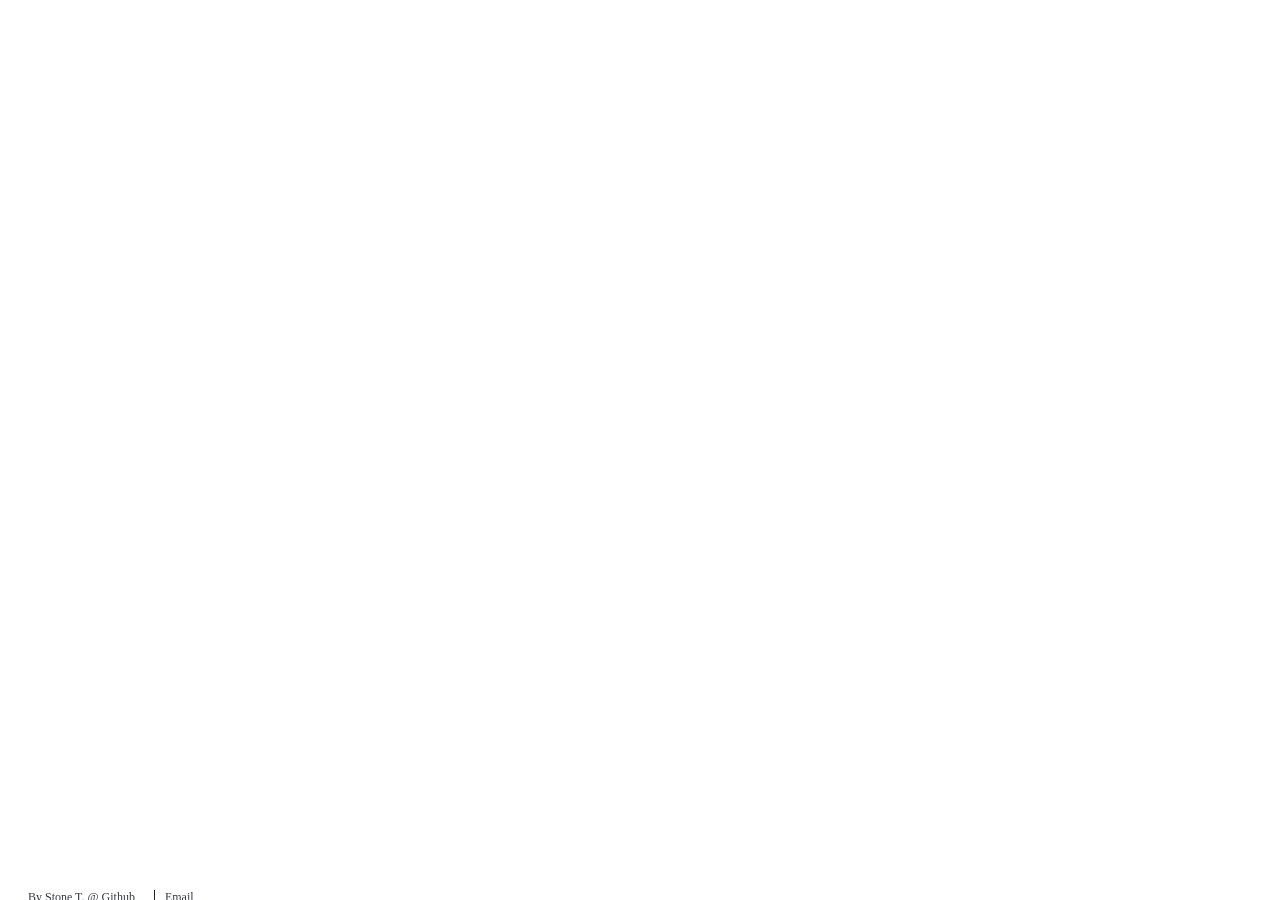
==== HTML-Templates/BasicCleanPage (Small footer Hidden)/index.html @ b18bd8b8 "Templates" ====
<html lang="en">
<head>
  <meta charset="UTF-8" />
  <!-- Make sure mobile width is width of mobile viewport-->
  <meta name="viewport" content="width=device-width,initial-scale=1.0">
  <title>My Site</title>
  <!-- Style sheets: Including Bootstrap and Font Awesome (svg icons) -->
  <link rel="stylesheet" href="https://stackpath.bootstrapcdn.com/bootstrap/4.1.3/css/bootstrap.min.css" integrity="sha384-MCw98/SFnGE8fJT3GXwEOngsV7Zt27NXFoaoApmYm81iuXoPkFOJwJ8ERdknLPMO" crossorigin="anonymous">
  <link rel="stylesheet" href="https://use.fontawesome.com/releases/v5.2.0/css/all.css" integrity="sha384-hWVjflwFxL6sNzntih27bfxkr27PmbbK/iSvJ+a4+0owXq79v+lsFkW54bOGbiDQ" crossorigin="anonymous">
  <link rel ="stylesheet" href="styles/base.css">
  <link rel ="stylesheet" href="styles/index.css">
  
  <!--Scripts: including jQuery and bootstrap -->
  <script src="https://code.jquery.com/jquery-3.3.1.min.js"></script>
  <script src="https://stackpath.bootstrapcdn.com/bootstrap/4.1.3/js/bootstrap.min.js" integrity="sha384-ChfqqxuZUCnJSK3+MXmPNIyE6ZbWh2IMqE241rYiqJxyMiZ6OW/JmZQ5stwEULTy" crossorigin="anonymous"></script>
  <!--Add additional scripts here-->
  <script src="scripts/base.js"></script>
    
</head>
<body>
  <div class="container-fluid">
    <!--All page content goes here -->
    <div class="mainContent" id="test">
    </div>
  </div>
  <div class="footer_fascade">
  </div>
  <div class="footer">
    <span style="margin-right:4px;">By Stone T. @ Github</span><a href="https://github.com/StoneT2000"><i class="fab fa-github"></i></a><span style="border-right: 1px solid #212529;margin:0px 10px 0px 10px;"></span><span style="margin-right:4px;">Email</span><a href="mailto:stoneztao@gmail.com"><i class="fa fa-envelope"></i></a>
  </div>
</body>
</html>
---- HTML-Templates/BasicCleanPage (Small footer Hidden)/styles/base.css ----
body{
  -webkit-box-sizing: border-box;
          box-sizing: border-box;
  font-weight: 300;
  color:#212529;
}

.container-fluid{
  text-align: center;
  /*Set height to 100% if content is less than screen size. otherwise, container-fluid will extend its height to accomadate the content size*/
  height:100%;
}
.header{
  z-index:1000;
}
.header ul{
  position:fixed;
  background-color:rgb(52,58,64);
  height:50px;
  top:0px;
  list-style-type:none;
  margin:0px;
  padding:0px;
  width: 100%;
  z-index:100;
}
.header li {
  line-height:50px;
  width:130px;
  height:50px;
  display:inline-block;
  float:left;
  background-color:rgb(52,58,64);
  color:white;
  padding-left: 20px;
}
.header a{
  width: 130px;
  color:white;
}
.header li:hover{
  background-color:rgb(52,58,64);
}
.header a:hover{
  color:#212529;
}
button{
  border:none;
}
button:focus {outline:0;}
.footer{
  position: fixed;
  width:100%;
  height: 40px;
  bottom: 0px;
  margin-left:20px;
  z-index:9999;
  color:rgb(52,58,64);
  display: block;
  -webkit-transform: translateY(30px);
  -ms-transform: translateY(30px);
  transform: translateY(30px);
  -webkit-transition: -webkit-transform 0.4s;
  transition: -webkit-transform 0.4s;
  -o-transition: transform 0.4s;
  transition: transform 0.4s;
  transition: transform 0.4s, -webkit-transform 0.4s;
}
.footer a{
  color: RGB(52,58,64);
  font-size: 20px;
  line-height: 50px;
  margin-left: 5px;
}
.footer span{
  display: inline;
  font-size: 12px;
  font-weight: 300;
  vertical-align: text-top;
}
.footer a:hover{
  color: RGB(26,29,32);
}
.footer_fascade {
  position: absolute;
  height:40px;
  width:100%;
  bottom:0px;
  z-index:9998
}
---- HTML-Templates/BasicCleanPage (Small footer Hidden)/styles/index.css ----
body {

}
.container{

}
#test {
  height:500px;
}
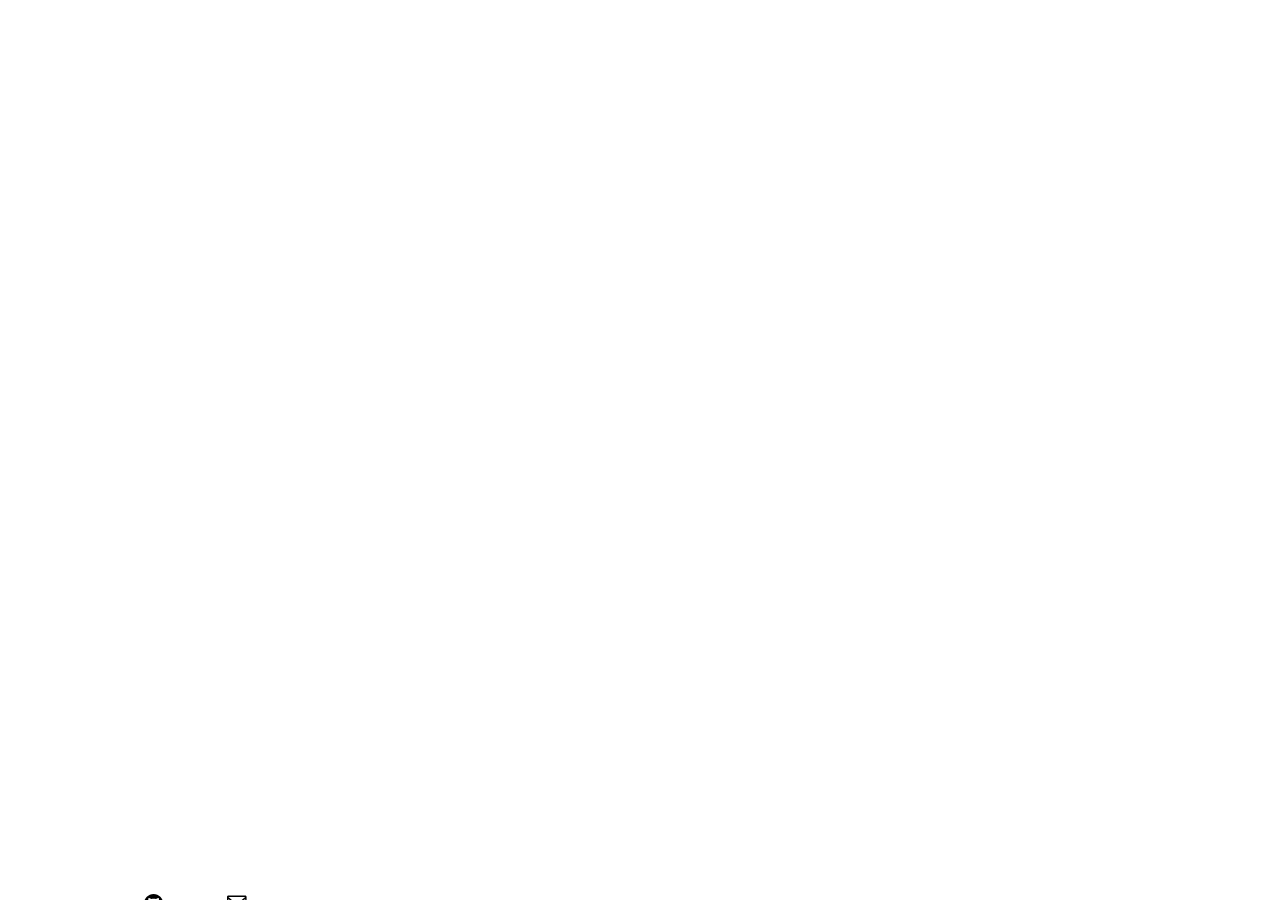
==== commit e51a5ef9: "Update" ====
--- a/HTML-Templates/BasicCleanPage (Small footer Hidden)/index.html
+++ b/HTML-Templates/BasicCleanPage (Small footer Hidden)/index.html
@@ -6,7 +6,7 @@
   <title>My Site</title>
   <!-- Style sheets: Including Bootstrap and Font Awesome (svg icons) -->
   <link rel="stylesheet" href="https://stackpath.bootstrapcdn.com/bootstrap/4.1.3/css/bootstrap.min.css" integrity="sha384-MCw98/SFnGE8fJT3GXwEOngsV7Zt27NXFoaoApmYm81iuXoPkFOJwJ8ERdknLPMO" crossorigin="anonymous">
-  <link rel="stylesheet" href="https://use.fontawesome.com/releases/v5.2.0/css/all.css" integrity="sha384-hWVjflwFxL6sNzntih27bfxkr27PmbbK/iSvJ+a4+0owXq79v+lsFkW54bOGbiDQ" crossorigin="anonymous">
+  <!--<link rel="stylesheet" href="https://use.fontawesome.com/releases/v5.2.0/css/all.css" integrity="sha384-hWVjflwFxL6sNzntih27bfxkr27PmbbK/iSvJ+a4+0owXq79v+lsFkW54bOGbiDQ" crossorigin="anonymous">-->
   <link rel ="stylesheet" href="styles/base.css">
   <link rel ="stylesheet" href="styles/index.css">
   
@@ -25,8 +25,8 @@
   </div>
   <div class="footer_fascade">
   </div>
-  <div class="footer">
-    <span style="margin-right:4px;">By Stone T. @ Github</span><a href="https://github.com/StoneT2000"><i class="fab fa-github"></i></a><span style="border-right: 1px solid #212529;margin:0px 10px 0px 10px;"></span><span style="margin-right:4px;">Email</span><a href="mailto:stoneztao@gmail.com"><i class="fa fa-envelope"></i></a>
-  </div>
+  <footer class="footer">
+    <span style="margin-right:4px;">By Stone T. @ Github</span><a href="https://github.com/StoneT2000"><svg height="24" width="24" class="octicon octicon-mark-github" viewBox="0 0 20 20" version="1.1" aria-hidden="true"><path fill-rule="evenodd" d="M8 0C3.58 0 0 3.58 0 8c0 3.54 2.29 6.53 5.47 7.59.4.07.55-.17.55-.38 0-.19-.01-.82-.01-1.49-2.01.37-2.53-.49-2.69-.94-.09-.23-.48-.94-.82-1.13-.28-.15-.68-.52-.01-.53.63-.01 1.08.58 1.23.82.72 1.21 1.87.87 2.33.66.07-.52.28-.87.51-1.07-1.78-.2-3.64-.89-3.64-3.95 0-.87.31-1.59.82-2.15-.08-.2-.36-1.02.08-2.12 0 0 .67-.21 2.2.82.64-.18 1.32-.27 2-.27.68 0 1.36.09 2 .27 1.53-1.04 2.2-.82 2.2-.82.44 1.1.16 1.92.08 2.12.51.56.82 1.27.82 2.15 0 3.07-1.87 3.75-3.65 3.95.29.25.54.73.54 1.48 0 1.07-.01 1.93-.01 2.2 0 .21.15.46.55.38A8.013 8.013 0 0 0 16 8c0-4.42-3.58-8-8-8z"></path></svg></a><span style="border-right: 1px solid #212529;margin:0px 10px 0px 10px;"></span><span style="margin-right:4px;">Email</span><a href="mailto:stoneztao@gmail.com"><svg width="28" height="28" class="octicon octicon-mail" viewBox="0 0 20 18" version="1.1" aria-hidden="true"><path fill-rule="evenodd" d="M0 4v8c0 .55.45 1 1 1h12c.55 0 1-.45 1-1V4c0-.55-.45-1-1-1H1c-.55 0-1 .45-1 1zm13 0L7 9 1 4h12zM1 5.5l4 3-4 3v-6zM2 12l3.5-3L7 10.5 8.5 9l3.5 3H2zm11-.5l-4-3 4-3v6z"></path></svg></a>
+  </footer>
 </body>
 </html>
--- a/HTML-Templates/BasicCleanPage (Small footer Hidden)/styles/base.css
+++ b/HTML-Templates/BasicCleanPage (Small footer Hidden)/styles/base.css
@@ -57,6 +57,7 @@
   z-index:9999;
   color:rgb(52,58,64);
   display: block;
+  font-size:16px;
   -webkit-transform: translateY(30px);
   -ms-transform: translateY(30px);
   transform: translateY(30px);
